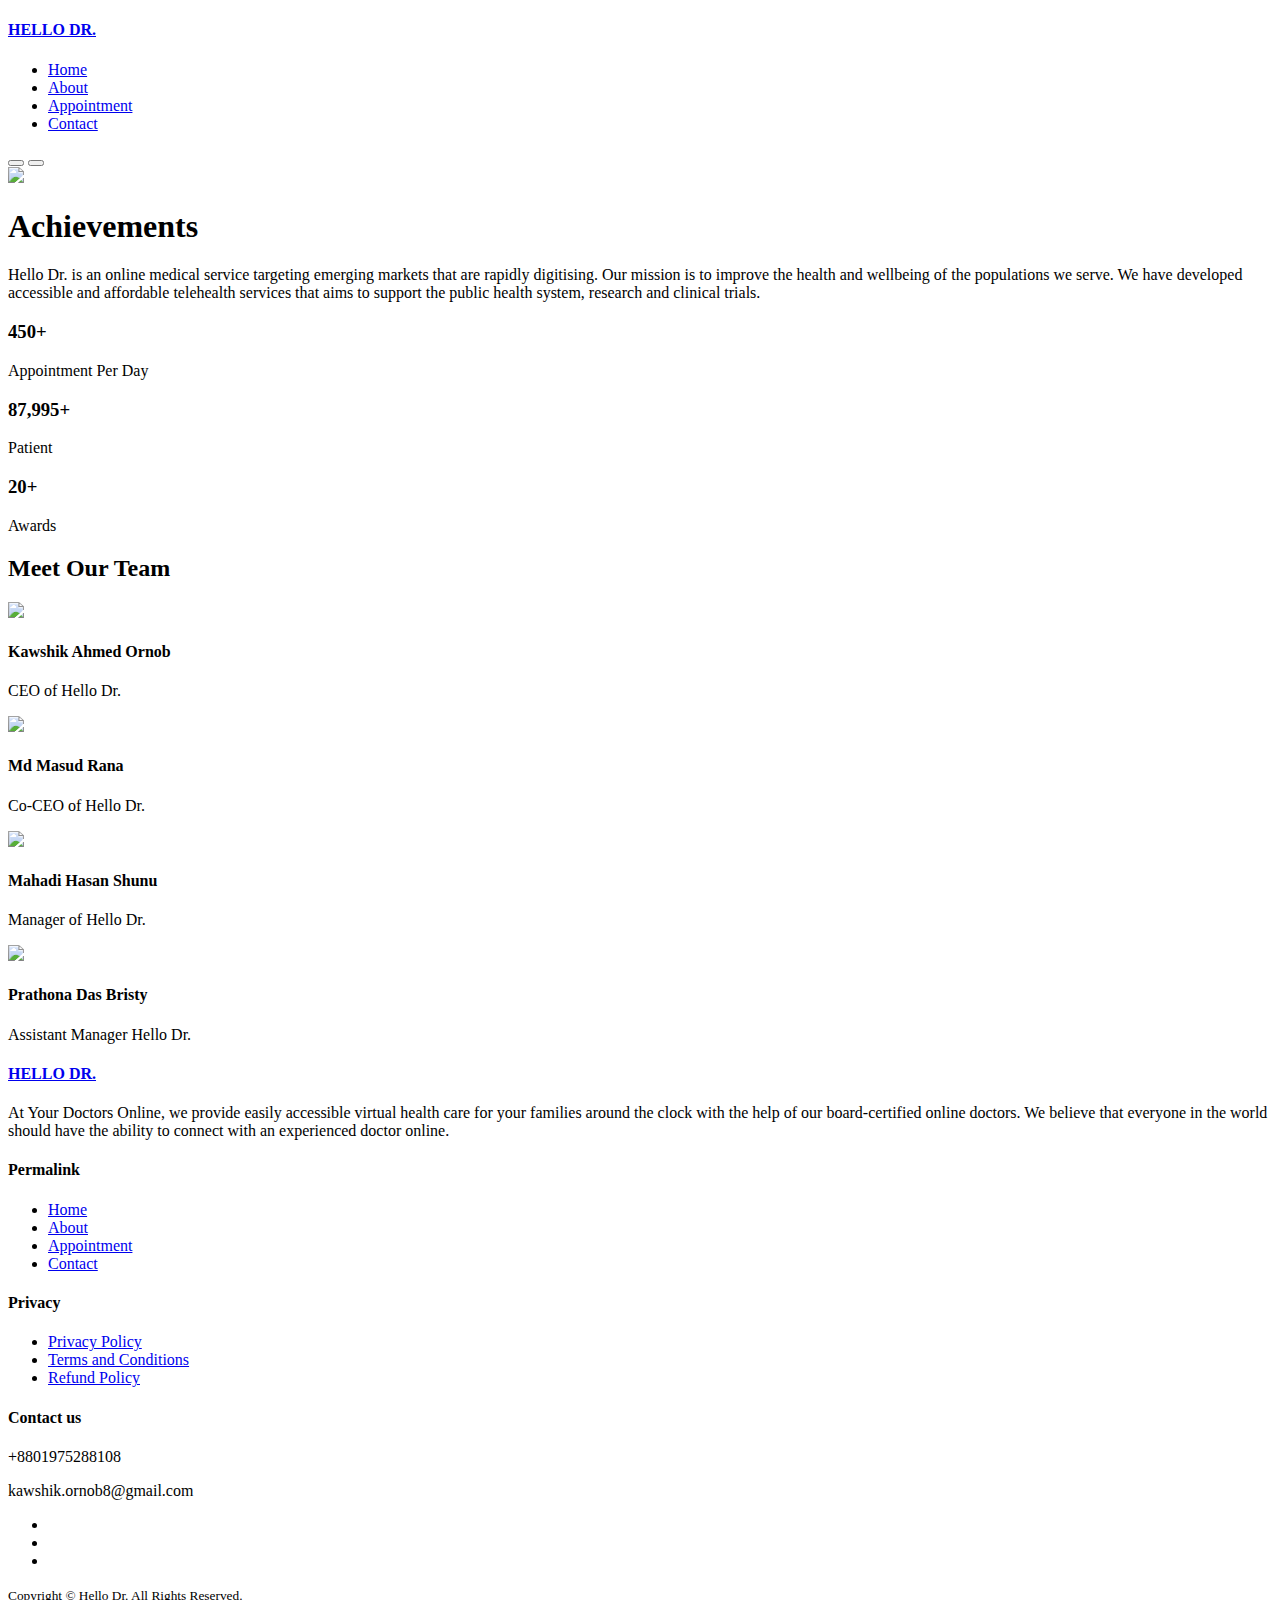
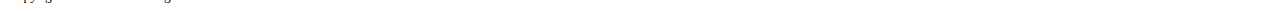
==== about.html @ 04037169 "Add files via upload" ====
<!DOCTYPE html>

<html>
    <head>
        <meta charset="utf-8">
        <meta http-equiv="X-UA-Compatible" content="IE=edge">
        <title>Hello Dr.</title>
        <meta name="description" content="">
        <meta name="viewport" content="width=device-width, initial-scale=1">
        <link rel="stylesheet" href="./css/style.css">
        <link rel="stylesheet" href="./css/about.css">


        <!--ICONSCOUT CDN-->
        <link rel="stylesheet" href="https://unicons.iconscout.com/release/v2.1.6/css/unicons.css">
        <!--Google Fonts (MOntserrat)-->
        <link rel="preconnect" href="https://fonts.googleapis.com">
        <link rel="preconnect" href="https://fonts.gstatic.com" crossorigin>
        <link href="https://fonts.googleapis.com/css2?family=Montserrat:ital,wght@0,300;0,400;0,500;0,600;0,800;0,900;1,600&display=swap" rel="stylesheet">
        <style>
            body {
                background-image: url("./images/bg-texture.png");
            }
        </style>  

    </head>
    <body>
        <!--=====NAVBAR======-->
        <nav>
            <div class="container nav__container">
                <a href="index.html"><h4>HELLO DR.</h4></a>
                <ul class="nav__menu">
                    <li><a href="index.html">Home</a></li>
                    <li><a href="about.html">About</a></li>
                    <li><a href="appointment.html">Appointment</a></li>
                    <li><a href="contact.html">Contact</a></li>
                </ul>
                <button id="open-menu-btn"><i class="uil uil-bars"></i></button>
                <button id="close-menu-btn"><i class="uil uil-multiply"></i></button>

            </div>
        </nav>
        <!--=====END OF NAVBAR======-->

        <!--=====Achievements======-->
        <section class="about__achievements">
            <div class="container about__achievements-container">
                <div class="about__achievements-left">
                    <img src="./images/about achievements.svg">
                </div>
                <div class="about__achievements-right">
                    <h1>Achievements</h1>
                    <p>
                       <li>Hello Dr. is an online medical service targeting emerging markets that are rapidly digitising. Our mission is to improve the health and wellbeing of the populations we serve. We have developed accessible and affordable telehealth services that aims to support the public health system, research and clinical trials.</li>
                    </p>
                    <div class="achievements__cards">
                        <article class="achievement__card">
                            <span class="achievement__icon">
                                <i class="uil uil-video"></i>
                            </span>
                            <h3>450+</h3>
                            <p>Appointment Per Day</p>
                        </article>

                        <article class="achievement__card">
                            <span class="achievement__icon">
                                <i class="uil uil-users-alt"></i>
                            </span>
                            <h3>87,995+</h3>
                            <p>Patient</p>
                        </article>

                        <article class="achievement__card">
                            <span class="achievement__icon">
                                <i class="uil uil-trophy"></i>
                            </span>
                            <h3>20+</h3>
                            <p>Awards</p>
                        </article>
                    </div>
                </div>
            </div>

        </section>
        <!--=====End of Achievements======-->

        <!--=====Team======-->
        <section class="team">
            <h2>Meet Our Team</h2>
            <div class="container team__container">
                <article class="team__member">
                    <div class="team__member-image">
                        <img src="./images/tm1.jpg">
                    </div>
                    <div class="team__member-info">
                        <h4>Kawshik Ahmed Ornob</h4>
                        <p>CEO of Hello Dr.</p>
                    </div>
                    <div class="team__member-socials">
                        <a href="https://www.instagram.com/iam_kawshik/" target="_blank"><i class="uil uil-instagram"></i></a>
                        <a href="https://www.facebook.com/kawshik.ornob.01" target="_blank"><i class="uil uil-facebook-f"></i></a>
                        <a href="https://twitter.com/iam_kawshik" target="_blank"><i class="uil uil-twitter-alt"></i></i></a>
                    </div>
                </article>

                <article class="team__member">
                    <div class="team__member-image">
                        <img src="./images/tm2.jpg">
                    </div>
                    <div class="team__member-info">
                        <h4>Md Masud Rana</h4>
                        <p>Co-CEO of Hello Dr.</p>
                    </div>
                    <div class="team__member-socials">
                        <a href="https://www.instagram.com/masudrana.106/" target="_blank"><i class="uil uil-instagram"></i></a>
                        <a href="https://www.facebook.com/mohammadmasudr3294" target="_blank"><i class="uil uil-facebook-f"></i></a>
                        <a href="https://twitter.com/iam_kawshik" target="_blank"><i class="uil uil-twitter-alt"></i></i></a>
                    </div>
                </article>

                <article class="team__member">
                    <div class="team__member-image">
                        <img src="./images/tm3.jpg">
                    </div>
                    <div class="team__member-info">
                        <h4>Mahadi Hasan Shunu</h4>
                        <p>Manager of Hello Dr.</p>
                    </div>
                    <div class="team__member-socials">
                        <a href="https://www.instagram.com/mahadi_hasan_100/" target="_blank"><i class="uil uil-instagram"></i></a>
                        <a href="https://www.facebook.com/profile.php?id=100009245083243" target="_blank"><i class="uil uil-facebook-f"></i></a>
                        <a href="https://twitter.com/iam_kawshik" target="_blank"><i class="uil uil-twitter-alt"></i></i></a>
                    </div>
                </article>

                <article class="team__member">
                    <div class="team__member-image">
                        <img src="./images/tm4.jpg">
                    </div>
                    <div class="team__member-info">
                        <h4>Prathona Das Bristy</h4>
                        <p>Assistant Manager Hello Dr.</p>
                    </div>
                    <div class="team__member-socials">
                        <a href="https://www.instagram.com/iam_kawshik/" target="_blank"><i class="uil uil-instagram"></i></a>
                        <a href="https://www.facebook.com/bristy.das.9235" target="_blank"><i class="uil uil-facebook-f"></i></a>
                        <a href="https://twitter.com/iam_kawshik" target="_blank"><i class="uil uil-twitter-alt"></i></i></a>
                    </div>
                </article>

            </div>
        </section>

        <!--=====End of Team======-->


        <!--=====Footer======-->
        <footer>
            <div class="container footer__container">
                <div class="footer__1">
                    <a href="index.html" class="footer__logo"><h4>HELLO DR.</h4></a>
                    <p>
                        At Your Doctors Online, we provide easily accessible virtual health care for your families around the clock with the help of our board-certified online doctors. We believe that everyone in the world should have the ability to connect with an experienced doctor online.
                    </p>
                </div>
                <div class="footer__2">
                    <h4>Permalink</h4>
                    <ul class="permalink">
                        <li><a href="index.html">Home</a></li>
                        <li><a href="about.html">About</a></li>
                        <li><a href="appointment.html">Appointment</a></li>
                        <li><a href="contact.html">Contact</a></li>
                    </ul>
                </div>
                <div class="footer__3">
                    <h4>Privacy</h4>
                    <ul class="privacy">
                        <li><a href="#">Privacy Policy</a></li>
                        <li><a href="#">Terms and Conditions</a></li>
                        <li><a href="#">Refund Policy</a></li>
                    </ul>
                </div>

                <div class="footer__4">
                    <h4>Contact us</h4>
                    <div>
                        <p>+8801975288108</p>
                        <p>kawshik.ornob8@gmail.com</p>
                    </div>
                    <ul class="footer__socials">
                        <li><a href="https://www.facebook.com/kawshik.ornob.01"><i class="uil uil-facebook-f"></i></a></li>
                        <li><a href="https://www.instagram.com/iam_kawshik/"><i class="uil uil-instagram-alt"></i></a></li>
                        <li><a href="https://www.twitter.com/iam_kawshik/"><i class="uil uil-twitter"></i></a></li>
                    </ul>
                </div>
                
            </div>
            <div class="footer__copyright">
                <small>Copyright &copy; Hello Dr.  All Rights Reserved.</small>
            </div>
        </footer>
        <!--=====End Footer======-->
        <script src="./main.js"></script>
    
    </body>
</html>
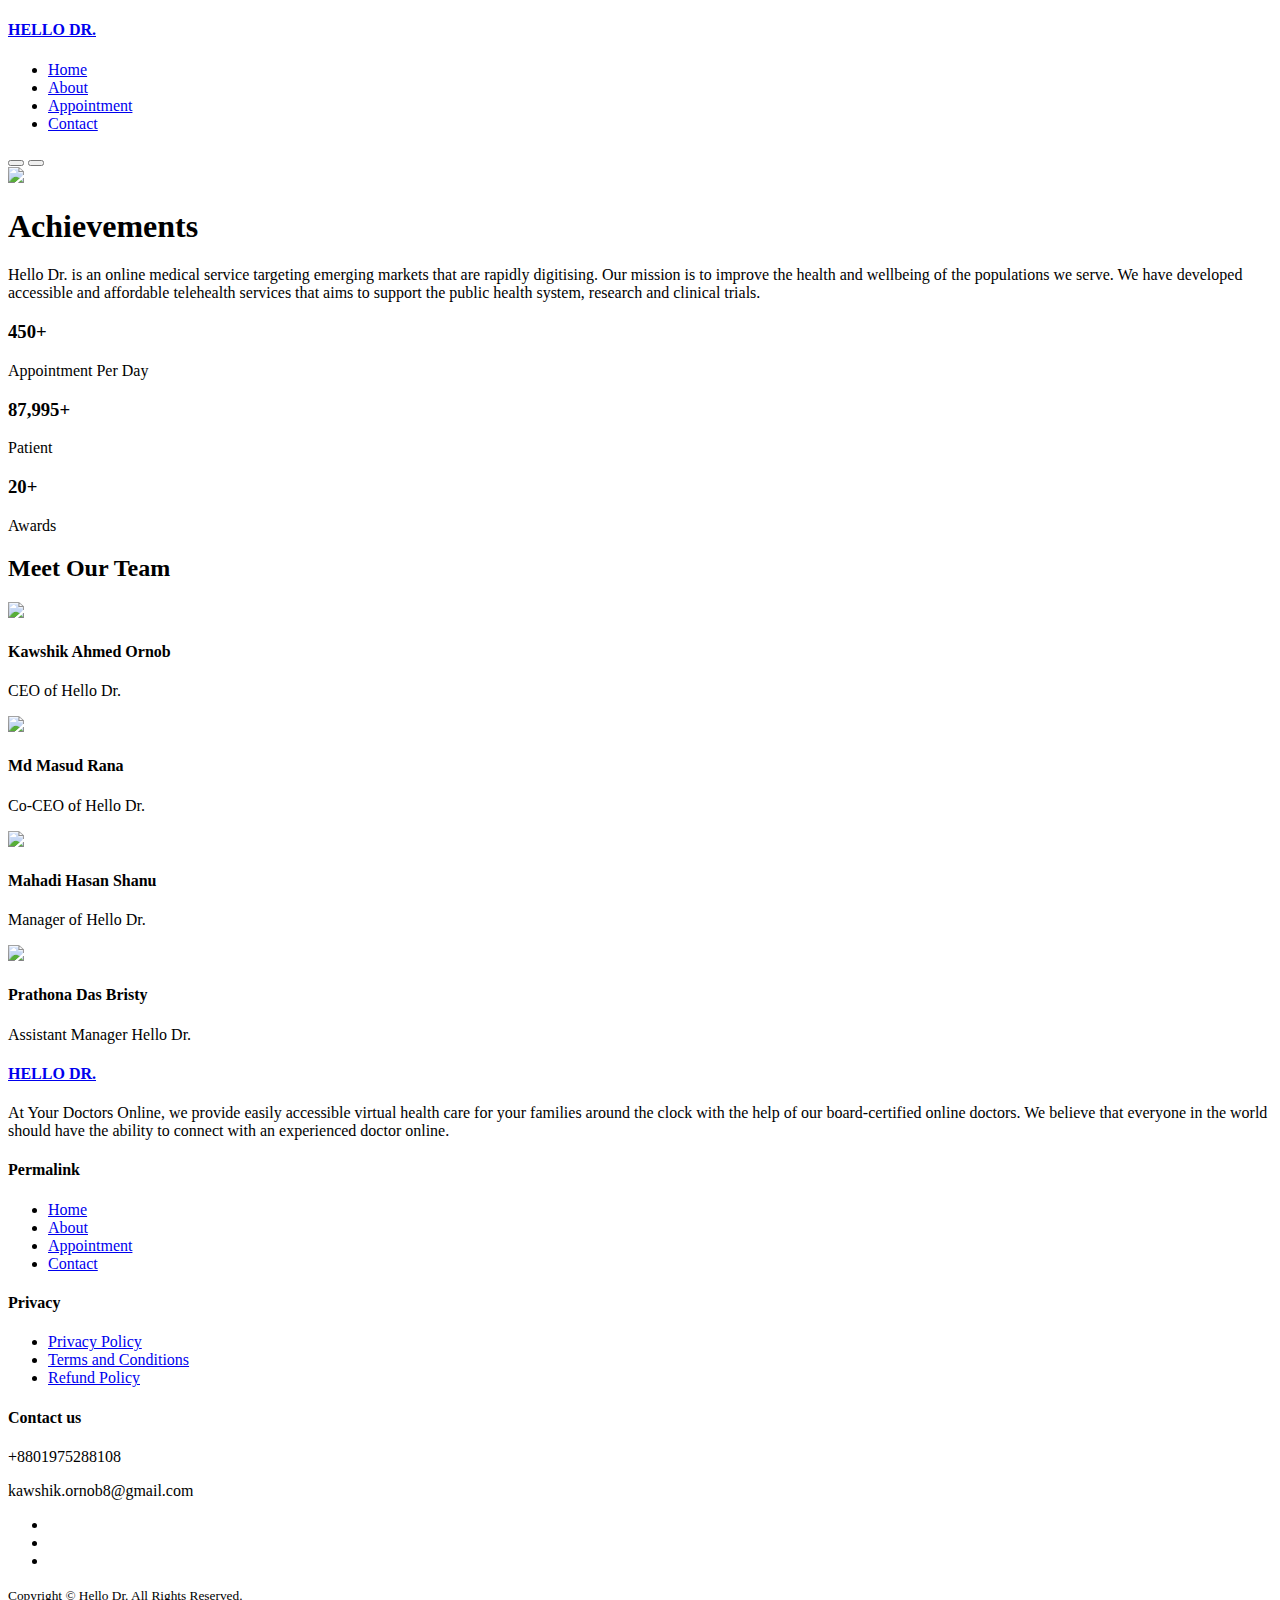
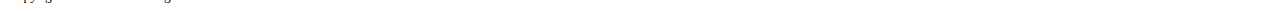
==== commit dfbc07ae: "Add files via upload" ====
--- a/about.html
+++ b/about.html
@@ -123,7 +123,7 @@
                         <img src="./images/tm3.jpg">
                     </div>
                     <div class="team__member-info">
-                        <h4>Mahadi Hasan Shunu</h4>
+                        <h4>Mahadi Hasan Shanu</h4>
                         <p>Manager of Hello Dr.</p>
                     </div>
                     <div class="team__member-socials">
